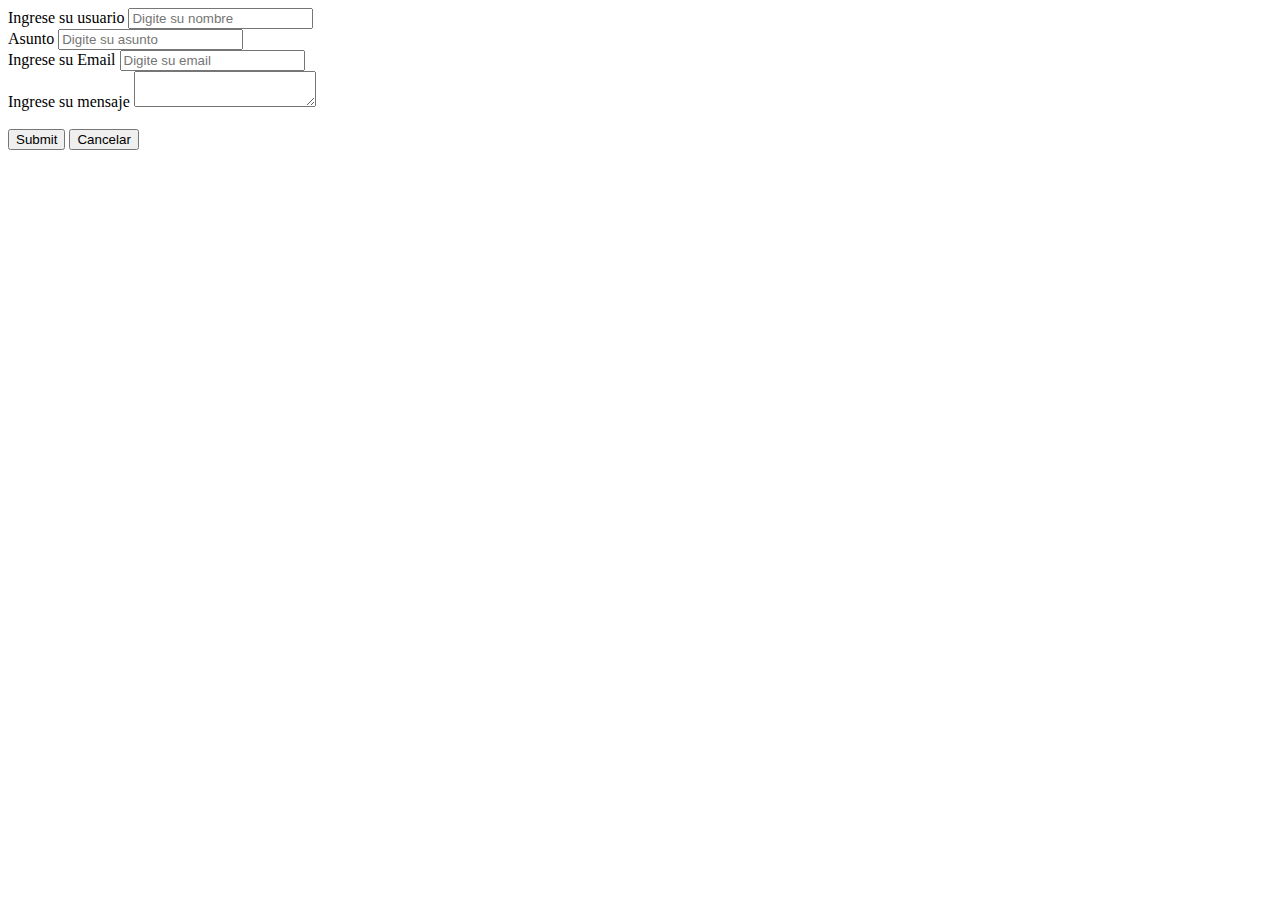
==== contacto.html @ d1e277fb "Add files via upload" ====
<!DOCTYPE html>
<html>
<head>
    <title> Formulario de Contacto</title>
</head>
<body>
    <form action="https://contact.do/j39Q" method="POST">
        <label for="usuario">Ingrese su usuario</label>
        <input class="" style="" type="text" placeholder="Digite su nombre" maxlength="50" name="usuario" id="usuario">

        <br>

        <label for="subject">Asunto</label>
        <input class="" style="" type="text" placeholder="Digite su asunto" maxlength="50" name="subject" id="subject">

        <br>

        <label for="email"> Ingrese su Email</label>
        <input class="" style="" type="email" placeholder="Digite su email" maxlength="50" name="email" id="email">

        <br>

        <label for="mensaje">Ingrese su mensaje</label>
        <textarea class="" id="mensaje" name="mensaje"></textarea>

        <br>
        <br>

        <input class="" type="submit" name="submit">
        <button>Cancelar</button>

    </form>
</body>
</html>
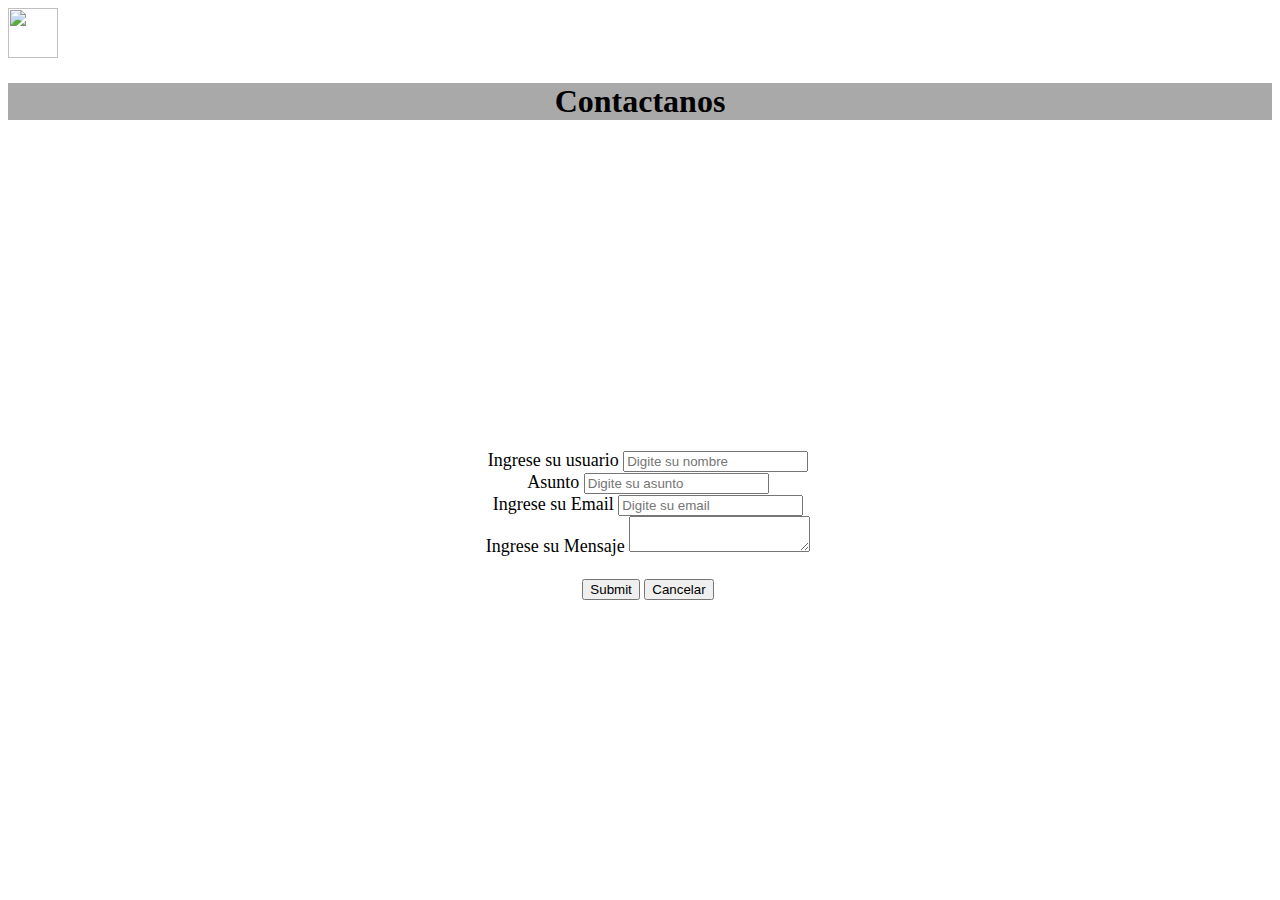
==== commit 3d4bc4cb: "Add files via upload" ====
--- a/contacto.html
+++ b/contacto.html
@@ -1,27 +1,37 @@
 <!DOCTYPE html>
 <html>
 <head>
+    <a href="index.html"> <img src="imagen/volver.png" width="50px" height="50px" class="back"></a>
+    <link rel="stylesheet" href="style.css">
     <title> Formulario de Contacto</title>
+    <h1 style="color:black; background-color: darkgrey;" align="center"> Contactanos </h1>
 </head>
 <body>
-    <form action="https://contact.do/j39Q" method="POST">
-        <label for="usuario">Ingrese su usuario</label>
-        <input class="" style="" type="text" placeholder="Digite su nombre" maxlength="50" name="usuario" id="usuario">
+    <form class="center" action="https://api.web3forms.com/submit" method="POST">
+
+        <input type="hidden" name="apikey" value="ce5c606b-4882-4bd2-a720-c09f91c41d4f">
+
+        <label for="usuario"> Ingrese su usuario
+        <input class="" style="" type="text" placeholder="Digite su nombre" maxlength="50" name="usuario" id="usuario" >
+    </label>
 
         <br>
 
-        <label for="subject">Asunto</label>
+        <label for="subject">Asunto
         <input class="" style="" type="text" placeholder="Digite su asunto" maxlength="50" name="subject" id="subject">
+    </label>
 
         <br>
 
-        <label for="email"> Ingrese su Email</label>
+        <label for="email"> Ingrese su Email
         <input class="" style="" type="email" placeholder="Digite su email" maxlength="50" name="email" id="email">
+    </label>
 
         <br>
 
-        <label for="mensaje">Ingrese su mensaje</label>
+        <label for="mensaje"> Ingrese su Mensaje
         <textarea class="" id="mensaje" name="mensaje"></textarea>
+    </label>
 
         <br>
         <br>
--- a/style.css
+++ b/style.css
@@ -0,0 +1,7 @@
+.center {
+    position: absolute;
+    top: 50%;
+    width: 100%;
+    text-align: center;
+    font-size: 18px;
+}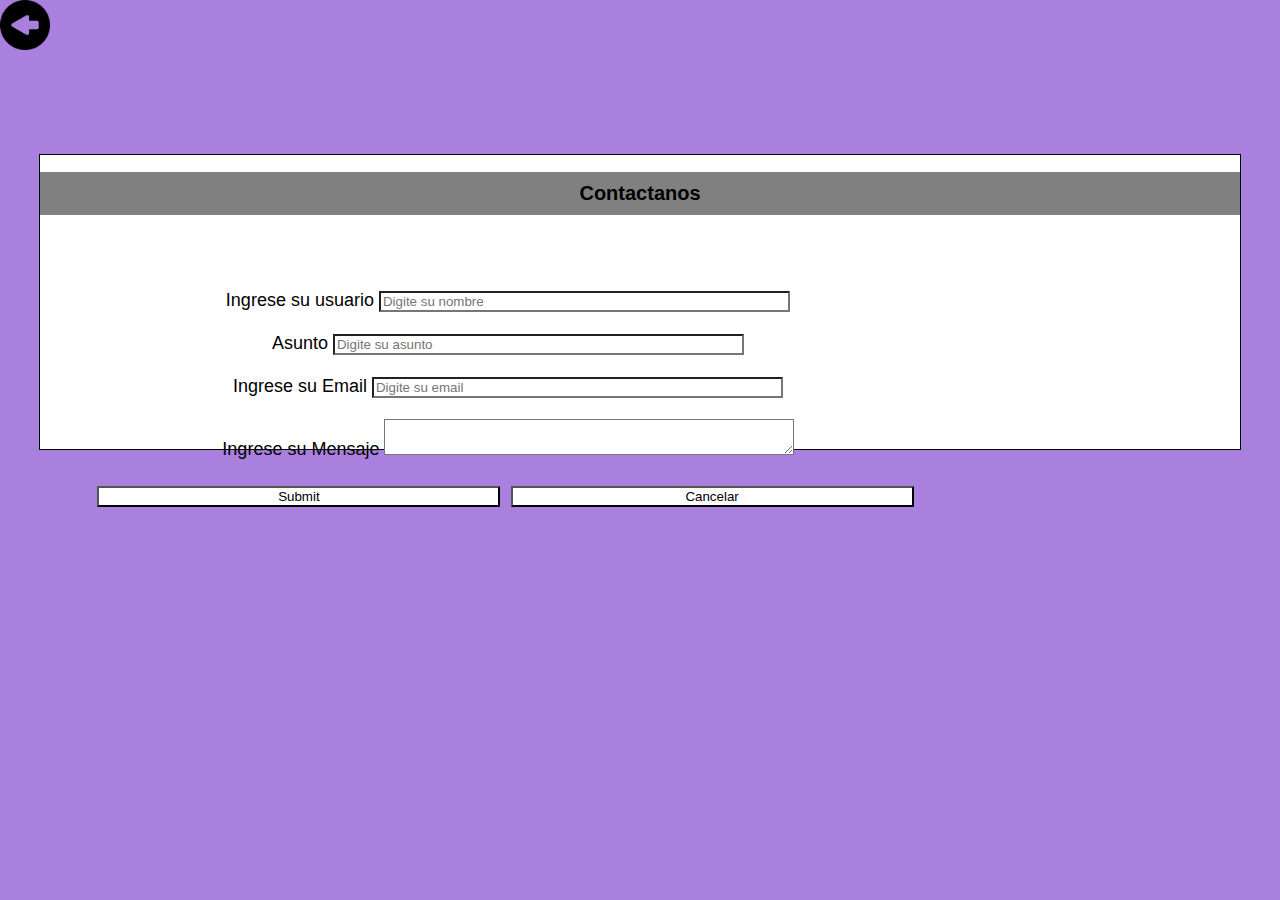
==== commit 92fe5bf9: "Add files via upload" ====
--- a/contacto.html
+++ b/contacto.html
@@ -4,10 +4,15 @@
     <a href="index.html"> <img src="imagen/volver.png" width="50px" height="50px" class="back"></a>
     <link rel="stylesheet" href="style.css">
     <title> Formulario de Contacto</title>
-    <h1 style="color:black; background-color: darkgrey;" align="center"> Contactanos </h1>
 </head>
 <body>
-    <form class="center" action="https://api.web3forms.com/submit" method="POST">
+    <div id="contener">
+        <h2 style="background-color: gray;"color:black;" align="center">Contactanos </h2>
+        <br>
+        
+        <section id="contec">
+
+        <form class="center" action="https://api.web3forms.com/submit" method="POST">
 
         <input type="hidden" name="apikey" value="ce5c606b-4882-4bd2-a720-c09f91c41d4f">
 
@@ -16,11 +21,13 @@
     </label>
 
         <br>
+        <br>
 
         <label for="subject">Asunto
         <input class="" style="" type="text" placeholder="Digite su asunto" maxlength="50" name="subject" id="subject">
     </label>
 
+        <br>
         <br>
 
         <label for="email"> Ingrese su Email
@@ -28,6 +35,7 @@
     </label>
 
         <br>
+        <br>    
 
         <label for="mensaje"> Ingrese su Mensaje
         <textarea class="" id="mensaje" name="mensaje"></textarea>
@@ -40,5 +48,7 @@
         <button>Cancelar</button>
 
     </form>
+</section>
+</div>
 </body>
 </html>
--- a/style.css
+++ b/style.css
@@ -1,7 +1,154 @@
+head{
+    font-family: Arial, Helvetica, sans-serif;
+    height: 100px;
+    width: 100px;
+    line-height: 100px;
+}
+
+h1 { 
+    font-size : 20pt;
+    font-family : verdana,arial;
+    text-align: center;
+    color: red;
+    background-color:lightgray;   
+}
+
+h2 { 
+    font-size : 15pt;
+    font-family : verdana,arial;
+    color:black;  
+    padding: 10px 
+}
+
+h3{
+    font-size : 13pt;
+    font-family : verdana,arial;
+    color:black;
+    padding: 10px
+
+}
+
+
+nav ul li{
+    float: left;
+    list-style: none;
+    margin: 10px;
+    background-color: white;
+    padding: 10px
+}
+
+.clearfix{
+    clear: both;
+}
+
+
+#contenedor{
+    width: 1000px;
+    margin: 0px auto;
+    border: 1px ;
+    background: white;
+
+}
+
+#contect{
+    float: left;
+    background: white;
+}
+
+
+footer{
+    background: black;
+    color: white;
+    height: 200px;
+    line-height: 10px;
+    font-family: Arial, Helvetica, sans-serif;
+    padding: 0px 280px 40px;
+    
+}
+
+body {
+    font-family: Arial, Helvetica, sans-serif;
+    background-color: #AA80DE;
+    margin: 0px;
+}  
+
+table { font-family: “Lucida Sans Unicode”, “Lucida Grande”, Sans-Serif;
+    font-size: 12px; margin: 45px; width: 480px; text-align: left; border-collapse: collapse; }
+    
+th { font-size: 13px; font-weight: normal; padding: 8px; background: #AA80DE;
+    border-top: 4px solid; border-bottom: 1px solid ; color: #000000; }
+    
+td { padding: 8px; background: #CC9FE4; border-bottom: 1px solid ;
+    color: #000000; border-top: 1px solid transparent; }
+
+
+P {
+    font-size : 12pt;
+    font-family : arial,helvetica;
+    font-weight : normal;
+    text-align: justify;
+    padding: 10px;
+}
+
 .center {
     position: absolute;
-    top: 50%;
-    width: 100%;
+    top: 30%;
+    width: 70%;
     text-align: center;
     font-size: 18px;
-}+}
+
+form{
+   
+	padding:10px;
+	margin:10px;
+}
+
+label{
+	width: 100px;
+	color:black;
+	margin: 10px;;
+    font-family: Arial, Helvetica, sans-serif;
+}
+
+input{
+    width:45%;	
+    background:white;
+    color:black;
+    font-family: Arial, Helvetica, sans-serif;
+}
+
+textarea{
+	width:45%;
+	background:white;
+	color:black;
+    font-family: Arial, Helvetica, sans-serif;
+}
+
+button{
+	width:45%;
+	background:white;
+    color:black;
+    font-family: Arial, Helvetica, sans-serif;
+    margin:5px;
+}
+
+#contener{
+    width: 1200px;
+    margin: 100px auto;
+    border: 1px solid black ;
+    background: white;
+}
+
+#contec{
+
+    width: 1200px;
+    margin: 200px auto;
+    background: white;
+
+}
+
+
+
+
+
